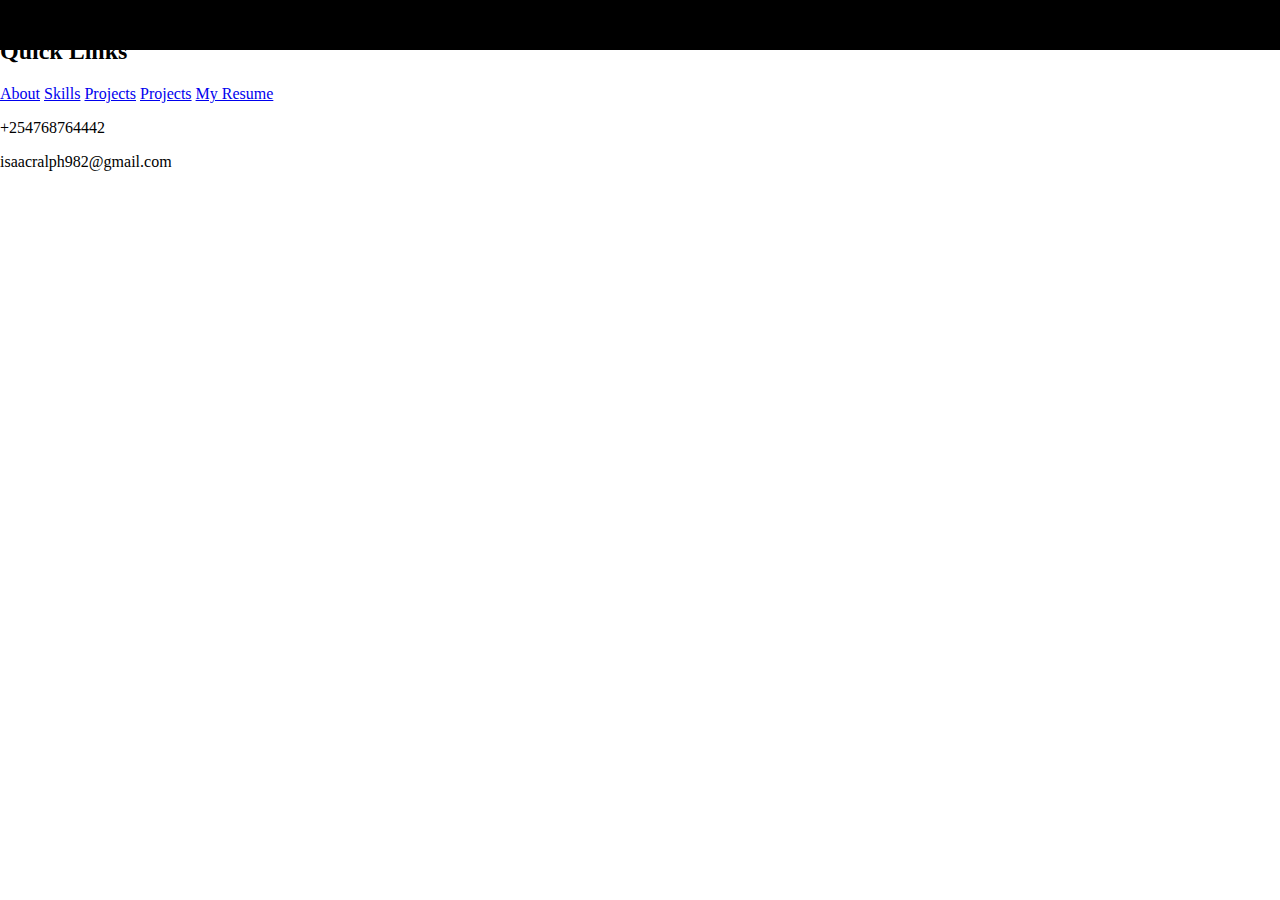
==== test.html @ b2aeec23 "Your commit message here" ====
<!DOCTYPE html>
<html lang="en">
<head>
    <meta charset="UTF-8">
    <meta name="viewport" content="width=device-width, initial-scale=1.0">
    <title>Document</title>
    <style>
        html, body {
    margin: 0;
    padding: 0;
}
        footer{
            width: 100%;
            background-color: black;
            margin: 0;
            height: 50px;
        }
    </style>
</head>
<body>
    <footer class="bg-light">
         
        <div class="container">
            <div class="row">
                <div class="col-sm-4">
                    <img src="https://via.placeholder.com/80", alt="">    
                    
                </div>
                <div class="col-sm-4">
                    <h2>Quick Links</h2>
                    <a  class="d-block" href="#about_me">About</a>
                    <a  class="d-block" href="#skills">Skills</a>
                    <a  class="d-block" href="#projects">Projects</a>
                    <a  class="d-block" href="#testimonial">Projects</a>
                    <a class="d-block" href="#">My Resume</a>
                </div>
                <div class="col-sm-4">
                    <p>+254768764442</p>
                    <p> isaacralph982@gmail.com</p>
                </div>
            </div>
        </div>
    
    
         
    </footer>
       
</body>
</html>
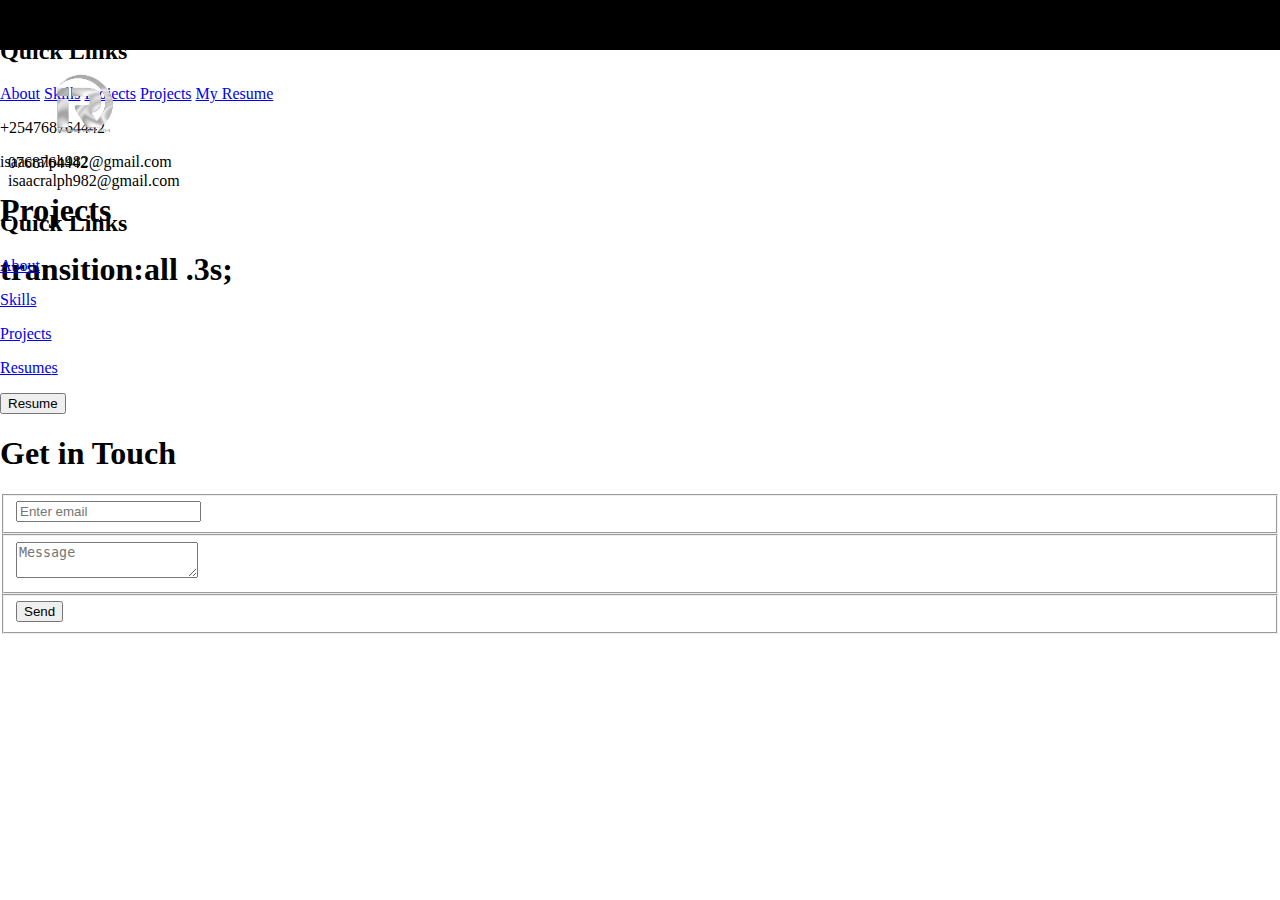
==== commit 15fe876d: "Updated Version" ====
--- a/test.html
+++ b/test.html
@@ -41,9 +41,90 @@
             </div>
         </div>
     
-    
+        <h1>Projects</h1>
+        <div class="row">
+            <div class="col-sm-4 ">
+                <div class="each border-0">
+                    <h1></h1>
+                </div>                    
+            </div>
+            <div class="col-sm-4 ">
+                <div class="each">
+                    <h1>transition:all .3s;</h1>
+                </div>                    
+            </div>
+            <div class="col-sm-4 ">
+                <div class="each">
+                    <h1></h1>
+                </div>                    
+            </div>
+            <div class="col-sm-4 ">
+                <div class="each">
+                    <h1></h1>
+                </div>                    
+            </div>
+        </div>
+
          
     </footer>
        
+
+
+
+
+    
+            
+ 
+
+
+            <div class="footer">
+                <div class="footerContent">
+                    <div class="footer-section">
+                        <img src="logo1.png" alt="" width="170" height="100">
+                                <div class="contact">
+                                    <span><i class="fa fa-phone" ></i>&nbsp; 0768764442</span><br>
+                                    <span><i class="fa fa-envelope" ></i>&nbsp; isaacralph982@gmail.com</span>
+                                </div>
+                                <div class="social">
+                                    <a href=""><i class="fa fa-facebook fa-lg"></i></a>
+                                    <a href=""><i class="fa fa-twitter fa-lg"></i></a>
+                                    <a href=""><i class="fa fa-linkedin fa-lg"></i></a>
+                                    <a href=""><i class="fa fa-github fa-lg"></i></a>
+                                    <a href=""><i class="fa fa-instagram fa-lg"></i></a>
+                                </div>
+                    </div>
+                    <div class="footer-section">
+                        <div class=" footerSection col2Items">
+                            <h2>Quick Links</h2>
+                            <div class="quicklinks">
+                            <p> <a href="#about_me" > <i class="fas fa-user quickitem"></i> <span> About</span></a></p>
+                            <p> <a href="#about_me">  <i class="fas fa-gears"></i> <span> Skills</span></a></p>
+                            <p> <a href="#about_me"> <i class="fas fa-book-open"></i> <span>Projects</span></a></p>
+                            <p> <a href="#about_me"> <i class="fas fa-comments"></i> <span>Resume</span>s</a></p>
+                            <p> <a href="#about_me"> <i class="fas fa-file"></i> <button>Resume</button></a></p>
+                            
+                        </div>
+                        </div>
+                    </div>
+                    <div class="footer-section">
+                        <div class="jaza">
+                            <h1>Get in Touch</h1>
+                        <form>
+                            <fieldset class="form-group">
+                                <input type="email" class="form-control" id="exampleInputEmail1" placeholder="Enter email">
+                            </fieldset>
+                            <fieldset class="form-group">
+                                <textarea class="form-control" id="exampleMessage" placeholder="Message"></textarea>
+                            </fieldset>
+                            <fieldset class="form-group text-xs-right">
+                                <button type="button" class="btn btn-secondary-outline btn-lg">Send</button>
+                            </fieldset>
+                        </form>
+                    </div>
+                    </div>
+                </div>
+            </div> 
+     
+  
 </body>
 </html>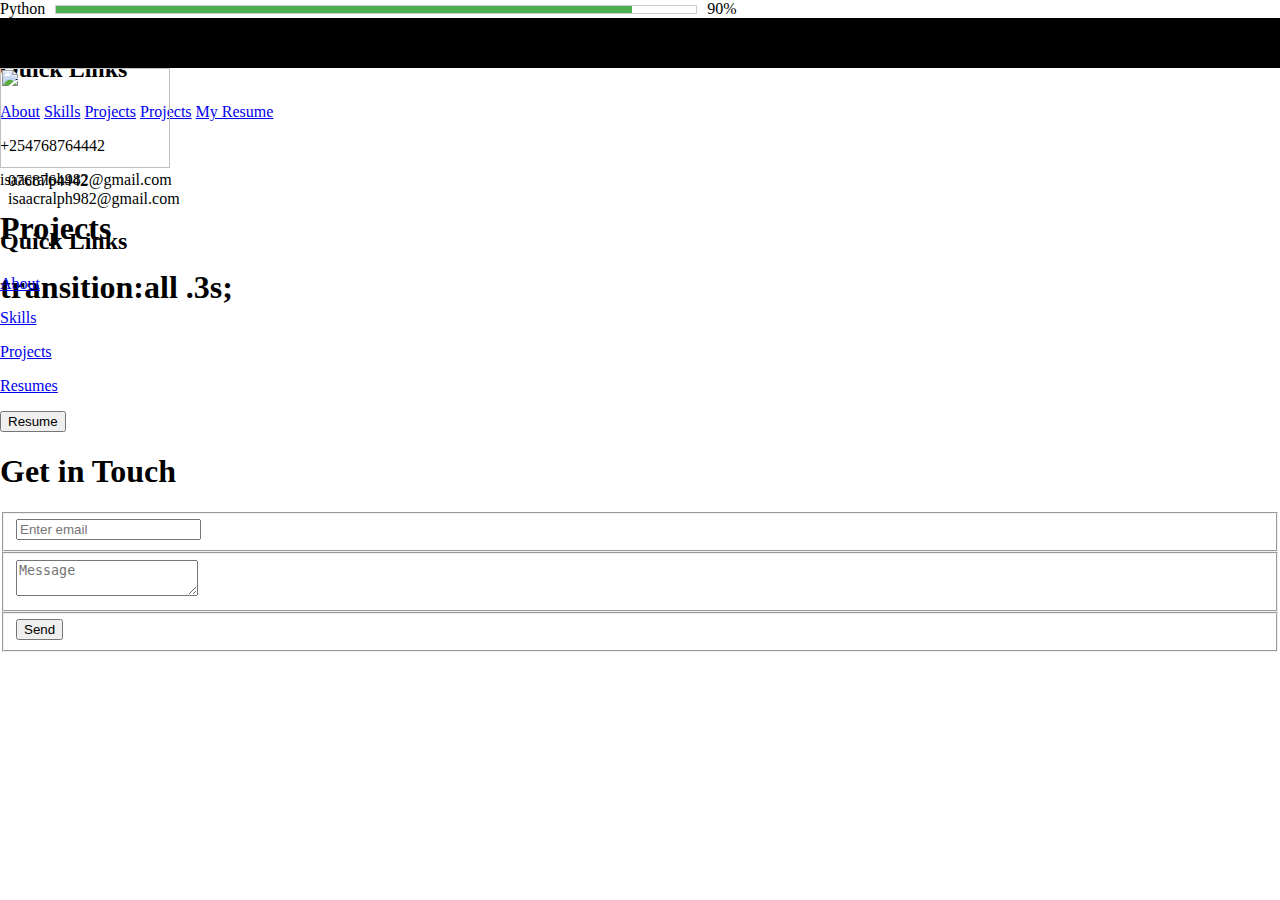
==== commit d23f9d7f: "new file" ====
--- a/test.html
+++ b/test.html
@@ -18,6 +18,14 @@
     </style>
 </head>
 <body>
+    <div style="display: flex; align-items: center;">
+        <div style="margin-right: 10px;">Python</div>
+        <div style="width: 50%; border: 1px solid #ccc; height: 7px; position: relative;">
+          <div style="width: 90%; height: 100%; background-color: #4CAF50; position: absolute;"></div>
+        </div>
+        <div style="margin-left: 10px;">90%</div>
+      </div>
+
     <footer class="bg-light">
          
         <div class="container">
